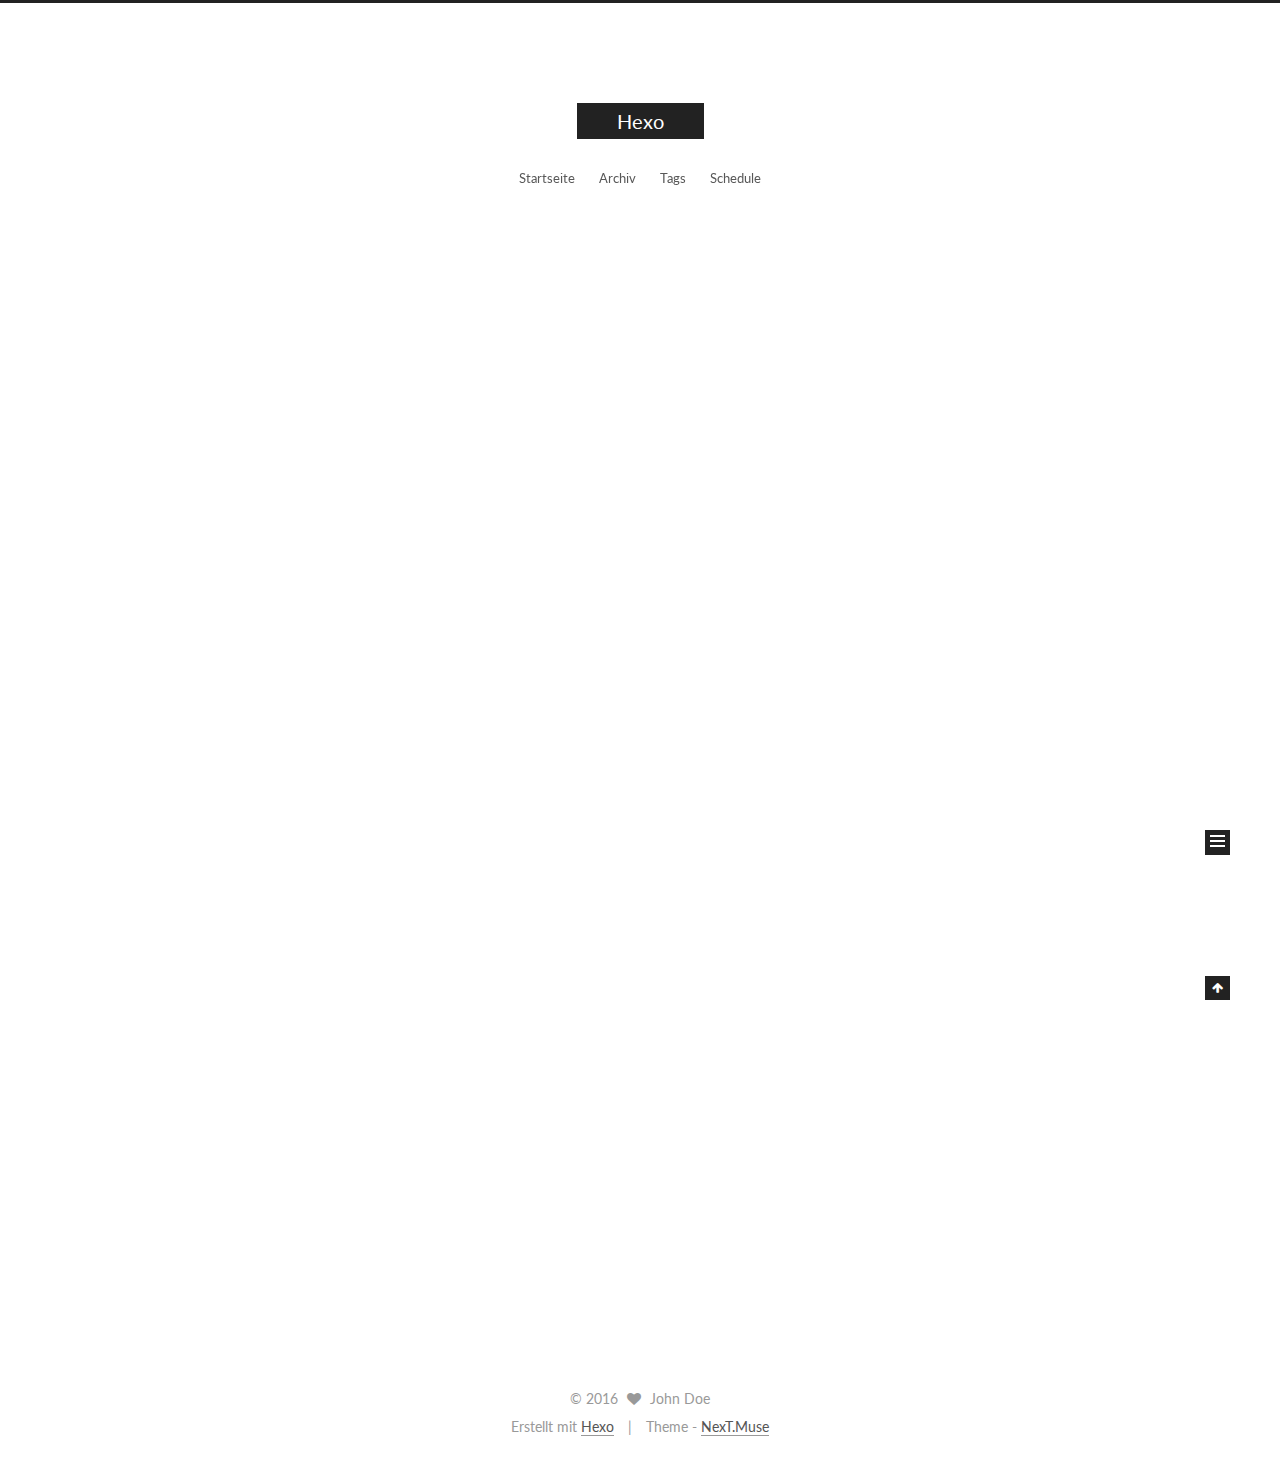
==== index.html @ 2993428d "Site updated: 2016-10-27 10:22:08" ====
<!doctype html>



  


<html class="theme-next muse use-motion">
<head>
  <meta charset="UTF-8"/>
<meta http-equiv="X-UA-Compatible" content="IE=edge,chrome=1" />
<meta name="viewport" content="width=device-width, initial-scale=1, maximum-scale=1"/>



<meta http-equiv="Cache-Control" content="no-transform" />
<meta http-equiv="Cache-Control" content="no-siteapp" />












  
  
  <link href="/vendors/fancybox/source/jquery.fancybox.css?v=2.1.5" rel="stylesheet" type="text/css" />




  
  
  
  

  
    
    
  

  

  

  

  

  
    
    
    <link href="//fonts.googleapis.com/css?family=Lato:300,300italic,400,400italic,700,700italic&subset=latin,latin-ext" rel="stylesheet" type="text/css">
  






<link href="/vendors/font-awesome/css/font-awesome.min.css?v=4.4.0" rel="stylesheet" type="text/css" />

<link href="/css/main.css?v=5.0.2" rel="stylesheet" type="text/css" />


  <meta name="keywords" content="Hexo, NexT" />








  <link rel="shortcut icon" type="image/x-icon" href="/favicon.ico?v=5.0.2" />






<meta property="og:type" content="website">
<meta property="og:title" content="Hexo">
<meta property="og:url" content="http://yoursite.com/index.html">
<meta property="og:site_name" content="Hexo">
<meta name="twitter:card" content="summary">
<meta name="twitter:title" content="Hexo">



<script type="text/javascript" id="hexo.configuration">
  var NexT = window.NexT || {};
  var CONFIG = {
    scheme: 'Muse',
    sidebar: {"position":"left","display":"post"},
    fancybox: true,
    motion: true,
    duoshuo: {
      userId: '0',
      author: 'Author'
    }
  };
</script>




  <link rel="canonical" href="http://yoursite.com/"/>


  <title> Hexo </title>
</head>

<body itemscope itemtype="//schema.org/WebPage" lang="">

  










  
  
    
  

  <div class="container one-collumn sidebar-position-left 
   page-home 
 ">
    <div class="headband"></div>

    <header id="header" class="header" itemscope itemtype="//schema.org/WPHeader">
      <div class="header-inner"><div class="site-meta ">
  

  <div class="custom-logo-site-title">
    <a href="/"  class="brand" rel="start">
      <span class="logo-line-before"><i></i></span>
      <span class="site-title">Hexo</span>
      <span class="logo-line-after"><i></i></span>
    </a>
  </div>
  <p class="site-subtitle"></p>
</div>

<div class="site-nav-toggle">
  <button>
    <span class="btn-bar"></span>
    <span class="btn-bar"></span>
    <span class="btn-bar"></span>
  </button>
</div>

<nav class="site-nav">
  

  
    <ul id="menu" class="menu">
      
        
        <li class="menu-item menu-item-home">
          <a href="/" rel="section">
            
            Startseite
          </a>
        </li>
      
        
        <li class="menu-item menu-item-archives">
          <a href="/archives" rel="section">
            
            Archiv
          </a>
        </li>
      
        
        <li class="menu-item menu-item-tags">
          <a href="/tags" rel="section">
            
            Tags
          </a>
        </li>
      
        
        <li class="menu-item menu-item-schedule">
          <a href="/schedule" rel="section">
            
            Schedule
          </a>
        </li>
      

      
    </ul>
  

  
</nav>

 </div>
    </header>

    <main id="main" class="main">
      <div class="main-inner">
        <div class="content-wrap">
          <div id="content" class="content">
            
  <section id="posts" class="posts-expand">
    
      

  
  

  
  
  

  <article class="post post-type-normal " itemscope itemtype="//schema.org/Article">

    
      <header class="post-header">

        
        
          <h1 class="post-title" itemprop="name headline">
            
            
              
                
                <a class="post-title-link" href="/2016/10/27/hello-world/" itemprop="url">
                  Hello World
                </a>
              
            
          </h1>
        

        <div class="post-meta">
          <span class="post-time">
            <span class="post-meta-item-icon">
              <i class="fa fa-calendar-o"></i>
            </span>
            <span class="post-meta-item-text">Veröffentlicht am</span>
            <time itemprop="dateCreated" datetime="2016-10-27T09:52:29+08:00" content="2016-10-27">
              2016-10-27
            </time>
          </span>

          

          
            
          

          

          
          

          
        </div>
      </header>
    


    <div class="post-body" itemprop="articleBody">

      
      

      
        
          
            <p>Welcome to <a href="https://hexo.io/" target="_blank" rel="external">Hexo</a>! This is your very first post. Check <a href="https://hexo.io/docs/" target="_blank" rel="external">documentation</a> for more info. If you get any problems when using Hexo, you can find the answer in <a href="https://hexo.io/docs/troubleshooting.html" target="_blank" rel="external">troubleshooting</a> or you can ask me on <a href="https://github.com/hexojs/hexo/issues" target="_blank" rel="external">GitHub</a>.</p>
<h2 id="Quick-Start"><a href="#Quick-Start" class="headerlink" title="Quick Start"></a>Quick Start</h2><h3 id="Create-a-new-post"><a href="#Create-a-new-post" class="headerlink" title="Create a new post"></a>Create a new post</h3><figure class="highlight bash"><table><tr><td class="gutter"><pre><div class="line">1</div></pre></td><td class="code"><pre><div class="line">$ hexo new <span class="string">"My New Post"</span></div></pre></td></tr></table></figure>
<p>More info: <a href="https://hexo.io/docs/writing.html" target="_blank" rel="external">Writing</a></p>
<h3 id="Run-server"><a href="#Run-server" class="headerlink" title="Run server"></a>Run server</h3><figure class="highlight bash"><table><tr><td class="gutter"><pre><div class="line">1</div></pre></td><td class="code"><pre><div class="line">$ hexo server</div></pre></td></tr></table></figure>
<p>More info: <a href="https://hexo.io/docs/server.html" target="_blank" rel="external">Server</a></p>
<h3 id="Generate-static-files"><a href="#Generate-static-files" class="headerlink" title="Generate static files"></a>Generate static files</h3><figure class="highlight bash"><table><tr><td class="gutter"><pre><div class="line">1</div></pre></td><td class="code"><pre><div class="line">$ hexo generate</div></pre></td></tr></table></figure>
<p>More info: <a href="https://hexo.io/docs/generating.html" target="_blank" rel="external">Generating</a></p>
<h3 id="Deploy-to-remote-sites"><a href="#Deploy-to-remote-sites" class="headerlink" title="Deploy to remote sites"></a>Deploy to remote sites</h3><figure class="highlight bash"><table><tr><td class="gutter"><pre><div class="line">1</div></pre></td><td class="code"><pre><div class="line">$ hexo deploy</div></pre></td></tr></table></figure>
<p>More info: <a href="https://hexo.io/docs/deployment.html" target="_blank" rel="external">Deployment</a></p>

          
        
      
    </div>

    <div>
      
    </div>

    <div>
      
    </div>

    <footer class="post-footer">
      

      

      
      
        <div class="post-eof"></div>
      
    </footer>
  </article>


    
  </section>

  


          </div>
          


          

        </div>
        
          
  
  <div class="sidebar-toggle">
    <div class="sidebar-toggle-line-wrap">
      <span class="sidebar-toggle-line sidebar-toggle-line-first"></span>
      <span class="sidebar-toggle-line sidebar-toggle-line-middle"></span>
      <span class="sidebar-toggle-line sidebar-toggle-line-last"></span>
    </div>
  </div>

  <aside id="sidebar" class="sidebar">
    <div class="sidebar-inner">

      

      

      <section class="site-overview sidebar-panel  sidebar-panel-active ">
        <div class="site-author motion-element" itemprop="author" itemscope itemtype="//schema.org/Person">
          <img class="site-author-image" itemprop="image"
               src="/images/avatar.gif"
               alt="John Doe" />
          <p class="site-author-name" itemprop="name">John Doe</p>
          <p class="site-description motion-element" itemprop="description"></p>
        </div>
        <nav class="site-state motion-element">
          <div class="site-state-item site-state-posts">
            <a href="/archives">
              <span class="site-state-item-count">1</span>
              <span class="site-state-item-name">Artikel</span>
            </a>
          </div>

          

          

        </nav>

        

        <div class="links-of-author motion-element">
          
        </div>

        
        

        
        

      </section>

      

    </div>
  </aside>


        
      </div>
    </main>

    <footer id="footer" class="footer">
      <div class="footer-inner">
        <div class="copyright" >
  
  &copy; 
  <span itemprop="copyrightYear">2016</span>
  <span class="with-love">
    <i class="fa fa-heart"></i>
  </span>
  <span class="author" itemprop="copyrightHolder">John Doe</span>
</div>

<div class="powered-by">
  Erstellt mit  <a class="theme-link" href="https://hexo.io">Hexo</a>
</div>

<div class="theme-info">
  Theme -
  <a class="theme-link" href="https://github.com/iissnan/hexo-theme-next">
    NexT.Muse
  </a>
</div>

        

        
      </div>
    </footer>

    <div class="back-to-top">
      <i class="fa fa-arrow-up"></i>
    </div>
  </div>

  

<script type="text/javascript">
  if (Object.prototype.toString.call(window.Promise) !== '[object Function]') {
    window.Promise = null;
  }
</script>









  



  
  <script type="text/javascript" src="/vendors/jquery/index.js?v=2.1.3"></script>

  
  <script type="text/javascript" src="/vendors/fastclick/lib/fastclick.min.js?v=1.0.6"></script>

  
  <script type="text/javascript" src="/vendors/jquery_lazyload/jquery.lazyload.js?v=1.9.7"></script>

  
  <script type="text/javascript" src="/vendors/velocity/velocity.min.js?v=1.2.1"></script>

  
  <script type="text/javascript" src="/vendors/velocity/velocity.ui.min.js?v=1.2.1"></script>

  
  <script type="text/javascript" src="/vendors/fancybox/source/jquery.fancybox.pack.js?v=2.1.5"></script>


  


  <script type="text/javascript" src="/js/src/utils.js?v=5.0.2"></script>

  <script type="text/javascript" src="/js/src/motion.js?v=5.0.2"></script>



  
  

  

  


  <script type="text/javascript" src="/js/src/bootstrap.js?v=5.0.2"></script>



  



  




  
  

  

  

  

  


</body>
</html>
---- css/main.css ----
/* normalize.css v3.0.2 | MIT License | git.io/normalize */
html {
  font-family: sans-serif; /* 1 */
  -ms-text-size-adjust: 100%; /* 2 */
  -webkit-text-size-adjust: 100%; /* 2 */
}
body {
  margin: 0;
}
article,
aside,
details,
figcaption,
figure,
footer,
header,
hgroup,
main,
menu,
nav,
section,
summary {
  display: block;
}
audio,
canvas,
progress,
video {
  display: inline-block; /* 1 */
  vertical-align: baseline; /* 2 */
}
audio:not([controls]) {
  display: none;
  height: 0;
}
[hidden],
template {
  display: none;
}
a {
  background-color: transparent;
}
a:active,
a:hover {
  outline: 0;
}
abbr[title] {
  border-bottom: 1px dotted;
}
b,
strong {
  font-weight: bold;
}
dfn {
  font-style: italic;
}
h1 {
  font-size: 2em;
  margin: 0.67em 0;
}
mark {
  background: #ff0;
  color: #000;
}
small {
  font-size: 80%;
}
sub,
sup {
  font-size: 75%;
  line-height: 0;
  position: relative;
  vertical-align: baseline;
}
sup {
  top: -0.5em;
}
sub {
  bottom: -0.25em;
}
img {
  border: 0;
}
svg:not(:root) {
  overflow: hidden;
}
figure {
  margin: 1em 40px;
}
hr {
  -moz-box-sizing: content-box;
  box-sizing: content-box;
  height: 0;
}
pre {
  overflow: auto;
}
code,
kbd,
pre,
samp {
  font-family: monospace, monospace;
  font-size: 1em;
}
button,
input,
optgroup,
select,
textarea {
  color: inherit; /* 1 */
  font: inherit; /* 2 */
  margin: 0; /* 3 */
}
button {
  overflow: visible;
}
button,
select {
  text-transform: none;
}
button,
html input[type="button"],
input[type="reset"],
input[type="submit"] {
  -webkit-appearance: button; /* 2 */
  cursor: pointer; /* 3 */
}
button[disabled],
html input[disabled] {
  cursor: default;
}
button::-moz-focus-inner,
input::-moz-focus-inner {
  border: 0;
  padding: 0;
}
input {
  line-height: normal;
}
input[type="checkbox"],
input[type="radio"] {
  box-sizing: border-box; /* 1 */
  padding: 0; /* 2 */
}
input[type="number"]::-webkit-inner-spin-button,
input[type="number"]::-webkit-outer-spin-button {
  height: auto;
}
input[type="search"] {
  -webkit-appearance: textfield; /* 1 */
  -moz-box-sizing: content-box;
  -webkit-box-sizing: content-box; /* 2 */
  box-sizing: content-box;
}
input[type="search"]::-webkit-search-cancel-button,
input[type="search"]::-webkit-search-decoration {
  -webkit-appearance: none;
}
fieldset {
  border: 1px solid #c0c0c0;
  margin: 0 2px;
  padding: 0.35em 0.625em 0.75em;
}
legend {
  border: 0; /* 1 */
  padding: 0; /* 2 */
}
textarea {
  overflow: auto;
}
optgroup {
  font-weight: bold;
}
table {
  border-collapse: collapse;
  border-spacing: 0;
}
td,
th {
  padding: 0;
}
::selection {
  background: #262a30;
  color: #fff;
}
body {
  position: relative;
  font-family: 'Lato', "PingFang SC", "Microsoft YaHei", sans-serif;
  font-size: 14px;
  line-height: 2;
  color: #555;
  background: #fff;
}
@media (max-width: 767px) {
  body {
    padding-right: 0 !important;
  }
}
@media (min-width: 768px) and (max-width: 991px) {
  body {
    padding-right: 0 !important;
  }
}
@media (min-width: 1600px) {
  body {
    font-size: 16px;
  }
}
h1,
h2,
h3,
h4,
h5,
h6 {
  margin: 0;
  padding: 0;
  font-weight: bold;
  line-height: 1.5;
  font-family: 'Lato', "PingFang SC", "Microsoft YaHei", sans-serif;
}
h2,
h3,
h4,
h5,
h6 {
  margin: 20px 0 15px;
}
h1 {
  font-size: 22px;
}
@media (max-width: 767px) {
  h1 {
    font-size: 18px;
  }
}
h2 {
  font-size: 20px;
}
@media (max-width: 767px) {
  h2 {
    font-size: 16px;
  }
}
h3 {
  font-size: 18px;
}
@media (max-width: 767px) {
  h3 {
    font-size: 14px;
  }
}
h4 {
  font-size: 16px;
}
@media (max-width: 767px) {
  h4 {
    font-size: 12px;
  }
}
h5 {
  font-size: 14px;
}
@media (max-width: 767px) {
  h5 {
    font-size: 10px;
  }
}
h6 {
  font-size: 12px;
}
@media (max-width: 767px) {
  h6 {
    font-size: 8px;
  }
}
p {
  margin: 0 0 25px 0;
}
a {
  color: #555;
  text-decoration: none;
  border-bottom: 1px solid #999;
  word-wrap: break-word;
}
a:hover {
  color: #222;
  border-bottom-color: #222;
}
ul {
  list-style: none;
}
blockquote {
  margin: 0;
  padding: 0;
}
img {
  display: block;
  margin: auto;
  max-width: 100%;
  height: auto;
}
hr {
  margin: 40px 0;
  height: 3px;
  border: none;
  background-color: #ddd;
  background-image: repeating-linear-gradient(-45deg, #fff, #fff 4px, transparent 4px, transparent 8px);
}
blockquote {
  padding: 0 15px;
  color: #666;
  border-left: 4px solid #ddd;
}
blockquote cite::before {
  content: "-";
  padding: 0 5px;
}
dt {
  font-weight: 700;
}
dd {
  margin: 0;
  padding: 0;
}
.text-left {
  text-align: left;
}
.text-center {
  text-align: center;
}
.text-right {
  text-align: right;
}
.text-justify {
  text-align: justify;
}
.text-nowrap {
  white-space: nowrap;
}
.text-lowercase {
  text-transform: lowercase;
}
.text-uppercase {
  text-transform: uppercase;
}
.text-capitalize {
  text-transform: capitalize;
}
.center-block {
  display: block;
  margin-left: auto;
  margin-right: auto;
}
.clearfix:before,
.clearfix:after {
  content: " ";
  display: table;
}
.clearfix:after {
  clear: both;
}
.pullquote {
  width: 45%;
}
.pullquote.left {
  float: left;
  margin-left: 5px;
  margin-right: 10px;
}
.pullquote.right {
  float: right;
  margin-left: 10px;
  margin-right: 5px;
}
.affix.affix.affix {
  position: fixed;
}
.translation {
  margin-top: -20px;
  font-size: 14px;
  color: #999;
}
.scrollbar-measure {
  width: 100px;
  height: 100px;
  overflow: scroll;
  position: absolute;
  top: -9999px;
}
.use-motion .motion-element {
  opacity: 0;
}
#local-search-input {
  padding: 3px;
  border: none;
  text-indent: 14px;
  border-radius: 0;
  width: 140px;
  outline: none;
  border-bottom: 1px solid #999;
  background: inherit;
  opacity: 0.5;
}
#local-search-input:focus {
  opacity: 1;
}
.search-icon {
  position: absolute;
  top: 9px;
}
table {
  margin: 20px 0;
  width: 100%;
  border-collapse: collapse;
  border-spacing: 0;
  border: 1px solid #ddd;
  font-size: 14px;
  table-layout: fixed;
  word-wrap: break-all;
}
table>tbody>tr:nth-of-type(odd) {
  background-color: #f9f9f9;
}
table>tbody>tr:hover {
  background-color: #f5f5f5;
}
caption,
th,
td {
  padding: 8px;
  text-align: left;
  vertical-align: middle;
  font-weight: normal;
}
th,
td {
  border-bottom: 3px solid #ddd;
  border-right: 1px solid #eee;
}
th {
  padding-bottom: 10px;
  font-weight: 700;
}
td {
  border-bottom-width: 1px;
}
html,
body {
  height: 100%;
}
.container {
  position: relative;
  min-height: 100%;
}
.header-inner {
  margin: 0 auto;
  padding: 100px 0 70px;
  width: 700px;
}
@media (min-width: 1600px) {
  .container .header-inner {
    width: 900px;
  }
}
.main {
  padding-bottom: 150px;
}
.main-inner {
  margin: 0 auto;
  width: 700px;
}
@media (min-width: 1600px) {
  .container .main-inner {
    width: 900px;
  }
}
.footer {
  position: absolute;
  left: 0;
  bottom: 0;
  width: 100%;
  min-height: 50px;
}
.footer-inner {
  box-sizing: border-box;
  margin: 20px auto;
  width: 700px;
}
@media (min-width: 1600px) {
  .container .footer-inner {
    width: 900px;
  }
}
pre,
.highlight {
  overflow: auto;
  margin: 20px 0;
  padding: 15px;
  font-size: 13px;
  color: #4d4d4c;
  background: #f7f7f7;
  line-height: 1.6;
}
pre,
code {
  font-family: consolas, Menlo, "PingFang SC", "Microsoft YaHei", monospace;
}
code {
  padding: 2px 4px;
  word-wrap: break-all;
  color: #4d4d4c;
  background: #f7f7f7;
  border-radius: 3px;
  font-size: 13px;
}
pre code {
  padding: 0;
  color: #4d4d4c;
  background: none;
  text-shadow: none;
}
.highlight pre {
  border: none;
  margin: 0;
  padding: 1px;
}
.highlight table {
  margin: 0;
  width: auto;
  border: none;
}
.highlight td {
  border: none;
  padding: 0;
}
.highlight figcaption {
  font-size: 1em;
  color: #4d4d4c;
  line-height: 1em;
  margin-bottom: 1em;
}
.highlight figcaption:before,
.highlight figcaption:after {
  content: " ";
  display: table;
}
.highlight figcaption:after {
  clear: both;
}
.highlight figcaption a {
  float: right;
  color: #4d4d4c;
}
.highlight figcaption a:hover {
  border-bottom-color: #4d4d4c;
}
.highlight .gutter pre {
  color: #666;
  text-align: right;
  padding-right: 20px;
}
.highlight .line {
  height: 20px;
}
.gutter {
  -webkit-user-select: none;
  -moz-user-select: none;
  -ms-user-select: none;
  user-select: none;
}
.gist table {
  width: auto;
}
.gist table td {
  border: none;
}
pre .deletion {
  background: #fdd;
}
pre .addition {
  background: #dfd;
}
pre .meta {
  color: #8959a8;
}
pre .comment {
  color: #8e908c;
}
pre .variable,
pre .attribute,
pre .tag,
pre .regexp,
pre .ruby .constant,
pre .xml .tag .title,
pre .xml .pi,
pre .xml .doctype,
pre .html .doctype,
pre .css .id,
pre .css .class,
pre .css .pseudo {
  color: #c82829;
}
pre .number,
pre .preprocessor,
pre .built_in,
pre .literal,
pre .params,
pre .constant,
pre .command {
  color: #f5871f;
}
pre .ruby .class .title,
pre .css .rules .attribute,
pre .string,
pre .value,
pre .inheritance,
pre .header,
pre .ruby .symbol,
pre .xml .cdata,
pre .special,
pre .number,
pre .formula {
  color: #718c00;
}
pre .title,
pre .css .hexcolor {
  color: #3e999f;
}
pre .function,
pre .python .decorator,
pre .python .title,
pre .ruby .function .title,
pre .ruby .title .keyword,
pre .perl .sub,
pre .javascript .title,
pre .coffeescript .title {
  color: #4271ae;
}
pre .keyword,
pre .javascript .function {
  color: #8959a8;
}
.full-image.full-image.full-image {
  border: none;
  max-width: 100%;
  width: auto;
  margin: 20px auto;
}
@media (min-width: 992px) {
  .full-image.full-image.full-image {
    max-width: none;
    width: 126%;
    margin: 0 -13%;
  }
}
.blockquote-center,
.page-home .post-type-quote blockquote,
.page-post-detail .post-type-quote blockquote {
  position: relative;
  margin: 40px 0;
  padding: 0;
  border-left: none;
  text-align: center;
}
.blockquote-center::before,
.page-home .post-type-quote blockquote::before,
.page-post-detail .post-type-quote blockquote::before,
.blockquote-center::after,
.page-home .post-type-quote blockquote::after,
.page-post-detail .post-type-quote blockquote::after {
  position: absolute;
  content: ' ';
  display: block;
  width: 100%;
  height: 24px;
  opacity: 0.2;
  background-repeat: no-repeat;
  background-position: 0 -6px;
  background-size: 22px 22px;
}
.blockquote-center::before,
.page-home .post-type-quote blockquote::before,
.page-post-detail .post-type-quote blockquote::before {
  top: -20px;
  background-image: url("../images/quote-l.svg");
  border-top: 1px solid #ccc;
}
.blockquote-center::after,
.page-home .post-type-quote blockquote::after,
.page-post-detail .post-type-quote blockquote::after {
  bottom: -20px;
  background-image: url("../images/quote-r.svg");
  border-bottom: 1px solid #ccc;
  background-position: 100% 8px;
}
.blockquote-center p,
.page-home .post-type-quote blockquote p,
.page-post-detail .post-type-quote blockquote p,
.blockquote-center div,
.page-home .post-type-quote blockquote div,
.page-post-detail .post-type-quote blockquote div {
  text-align: center;
}
.post .post-body .group-picture img {
  box-sizing: border-box;
  padding: 0 3px;
  border: none;
}
.post .group-picture-row {
  overflow: hidden;
  margin-top: 6px;
}
.post .group-picture-row:first-child {
  margin-top: 0;
}
.post .group-picture-column {
  float: left;
}
.page-post-detail .post-body .group-picture-column {
  float: none;
  margin-top: 10px;
  width: auto !important;
}
.page-post-detail .post-body .group-picture-column img {
  margin: 0 auto;
}
.page-archive .group-picture-container {
  overflow: hidden;
}
.page-archive .group-picture-row {
  float: left;
}
.page-archive .group-picture-row:first-child {
  margin-top: 6px;
}
.page-archive .group-picture-column {
  max-width: 150px;
  max-height: 150px;
}
.btn {
  display: inline-block;
  padding: 0 20px;
  font-size: 14px;
  color: #fff;
  background: #222;
  border: 2px solid #222;
  text-decoration: none;
  border-radius: 0;
  transition-property: background-color;
  transition-duration: 0.2s;
  transition-timing-function: ease-in-out;
  transition-delay: 0s;
}
.btn:hover,
.post-more-link .btn:hover {
  border-color: #222;
  color: #222;
  background: #fff;
}
.btn-bar {
  display: block;
  width: 22px;
  height: 2px;
  background: #555;
  border-radius: 1px;
}
.btn-bar+.btn-bar {
  margin-top: 4px;
}
.pagination {
  margin: 120px 0 40px;
  text-align: center;
  border-top: 1px solid #eee;
}
.page-number-basic,
.pagination .prev,
.pagination .next,
.pagination .page-number,
.pagination .space {
  display: inline-block;
  position: relative;
  top: -1px;
  margin: 0 10px;
  padding: 0 10px;
  line-height: 30px;
}
@media (max-width: 767px) {
  .page-number-basic,
  .pagination .prev,
  .pagination .next,
  .pagination .page-number,
  .pagination .space {
    margin: 0 5px;
  }
}
.pagination .prev,
.pagination .next,
.pagination .page-number {
  border-bottom: 0;
  border-top: 1px solid #eee;
  transition-property: border-color;
  transition-duration: 0.2s;
  transition-timing-function: ease-in-out;
  transition-delay: 0s;
}
.pagination .prev:hover,
.pagination .next:hover,
.pagination .page-number:hover {
  border-top-color: #222;
}
.pagination .space {
  padding: 0;
  margin: 0;
}
.pagination .prev {
  margin-left: 0;
}
.pagination .next {
  margin-right: 0;
}
.pagination .page-number.current {
  color: #fff;
  background: #ccc;
  border-top-color: #ccc;
}
@media (max-width: 767px) {
  .pagination {
    border-top: none;
  }
  .pagination .prev,
  .pagination .next,
  .pagination .page-number {
    margin-bottom: 10px;
    border-top: 0;
    border-bottom: 1px solid #eee;
  }
  .pagination .prev:hover,
  .pagination .next:hover,
  .pagination .page-number:hover {
    border-bottom-color: #222;
  }
}
.comments {
  margin: 60px 20px 0;
}
.tag-cloud {
  text-align: center;
}
.tag-cloud a {
  display: inline-block;
  margin: 10px;
}
.back-to-top {
  box-sizing: border-box;
  position: fixed;
  bottom: -100px;
  right: 50px;
  z-index: 1050;
  padding: 0 6px;
  width: 25px;
  background: #222;
  font-size: 12px;
  opacity: 1;
  color: #fff;
  cursor: pointer;
  text-align: center;
  -webkit-transform: translateZ(0);
  transition-property: bottom;
  transition-duration: 0.2s;
  transition-timing-function: ease-in-out;
  transition-delay: 0s;
}
@media (max-width: 767px) {
  .back-to-top {
    display: none;
  }
}
@media (min-width: 768px) and (max-width: 991px) {
  .back-to-top {
    display: none;
  }
}
.back-to-top.back-to-top-on {
  bottom: 19px;
}
.header {
  background: #fff;
}
.header-inner {
  position: relative;
}
.headband {
  height: 3px;
  background: #222;
}
.site-meta {
  margin: 0;
  text-align: center;
}
@media (max-width: 767px) {
  .site-meta {
    text-align: center;
  }
}
.brand {
  position: relative;
  display: inline-block;
  padding: 0 40px;
  color: #fff;
  background: #222;
  border-bottom: none;
}
.brand:hover {
  color: #fff;
}
.logo {
  display: inline-block;
  margin-right: 5px;
  line-height: 36px;
  vertical-align: top;
}
.site-title {
  display: inline-block;
  vertical-align: top;
  line-height: 36px;
  font-size: 20px;
  font-weight: normal;
  font-family: 'Lato', "PingFang SC", "Microsoft YaHei", sans-serif;
}
.site-subtitle {
  margin-top: 10px;
  font-size: 13px;
  color: #999;
}
.use-motion .brand {
  opacity: 0;
}
.use-motion .logo,
.use-motion .site-title,
.use-motion .site-subtitle {
  opacity: 0;
  position: relative;
  top: -10px;
}
.site-nav-toggle {
  display: none;
  position: absolute;
  top: 10px;
  left: 10px;
}
@media (max-width: 767px) {
  .site-nav-toggle {
    display: block;
  }
}
.site-nav-toggle button {
  margin-top: 2px;
  padding: 9px 10px;
  background: transparent;
  border: none;
}
@media (max-width: 767px) {
  .site-nav {
    display: none;
    margin: 0 -10px;
    padding: 0 10px;
    clear: both;
    border-top: 1px solid #ddd;
  }
}
@media (min-width: 768px) and (max-width: 991px) {
  .site-nav {
    display: block !important;
  }
}
@media (min-width: 992px) {
  .site-nav {
    display: block !important;
  }
}
.menu {
  margin-top: 20px;
  padding-left: 0;
  text-align: center;
}
.menu .menu-item {
  display: inline-block;
  margin: 0 10px;
}
@media screen and (max-width: 767px) {
  .menu .menu-item {
    margin-top: 10px;
  }
}
.menu .menu-item a {
  display: block;
  font-size: 13px;
  text-transform: capitalize;
  line-height: inherit;
  border-bottom: 1px solid transparent;
  transition-property: border-color;
  transition-duration: 0.2s;
  transition-timing-function: ease-in-out;
  transition-delay: 0s;
}
.menu .menu-item a:hover {
  border-bottom-color: #222;
}
.menu .menu-item .fa {
  margin-right: 5px;
}
.use-motion .menu-item {
  opacity: 0;
}
.post-body {
  font-family: 'Lato', "PingFang SC", "Microsoft YaHei", sans-serif;
}
@media (max-width: 767px) {
  .post-body {
    word-break: break-word;
  }
}
.post-body .fancybox img {
  display: block !important;
  margin: 0 auto;
  cursor: pointer;
  cursor: zoom-in;
  cursor: -webkit-zoom-in;
}
.post-body .image-caption,
.post-body .figure .caption {
  margin: 10px auto 15px;
  text-align: center;
  font-size: 14px;
  color: #999;
  font-weight: bold;
  line-height: 1;
}
.post-sticky-flag {
  display: inline-block;
  font-size: 16px;
  -ms-transform: rotate(30deg);
  -webkit-transform: rotate(30deg);
  -moz-transform: rotate(30deg);
  -ms-transform: rotate(30deg);
  -o-transform: rotate(30deg);
  transform: rotate(30deg);
}
.posts-expand {
  padding-top: 40px;
}
@media (max-width: 767px) {
  .posts-expand {
    margin: 0 20px;
  }
  .post-body pre,
  .post-body .highlight {
    padding: 10px;
  }
  .post-body pre .gutter pre,
  .post-body .highlight .gutter pre {
    padding-right: 10px;
  }
}
@media (min-width: 992px) {
  .posts-expand .post-body {
    text-align: justify;
  }
}
.posts-expand .post-body h2,
.posts-expand .post-body h3,
.posts-expand .post-body h4,
.posts-expand .post-body h5,
.posts-expand .post-body h6 {
  padding-top: 10px;
}
.posts-expand .post-body h2 .header-anchor,
.posts-expand .post-body h3 .header-anchor,
.posts-expand .post-body h4 .header-anchor,
.posts-expand .post-body h5 .header-anchor,
.posts-expand .post-body h6 .header-anchor {
  float: right;
  margin-left: 10px;
  color: #ccc;
  border-bottom-style: none;
  visibility: hidden;
}
.posts-expand .post-body h2 .header-anchor:hover,
.posts-expand .post-body h3 .header-anchor:hover,
.posts-expand .post-body h4 .header-anchor:hover,
.posts-expand .post-body h5 .header-anchor:hover,
.posts-expand .post-body h6 .header-anchor:hover {
  color: inherit;
}
.posts-expand .post-body h2:hover .header-anchor,
.posts-expand .post-body h3:hover .header-anchor,
.posts-expand .post-body h4:hover .header-anchor,
.posts-expand .post-body h5:hover .header-anchor,
.posts-expand .post-body h6:hover .header-anchor {
  visibility: visible;
}
.posts-expand .post-body ul li {
  list-style: circle;
}
.posts-expand .post-body img {
  box-sizing: border-box;
  margin: auto;
  padding: 3px;
  border: 1px solid #ddd;
}
.posts-expand .fancybox img {
  margin: 0 auto;
}
@media (max-width: 767px) {
  .posts-collapse {
    margin: 0 20px;
  }
  .posts-collapse .post-title,
  .posts-collapse .post-meta {
    display: block;
    width: auto;
    text-align: left;
  }
}
.posts-collapse {
  position: relative;
  z-index: 1010;
  margin-left: 55px;
}
.posts-collapse::after {
  content: " ";
  position: absolute;
  top: 20px;
  left: 0;
  margin-left: -2px;
  width: 4px;
  height: 100%;
  background: #f5f5f5;
  z-index: -1;
}
@media (max-width: 767px) {
  .posts-collapse {
    margin: 0 20px;
  }
}
.posts-collapse .collection-title {
  position: relative;
  margin: 60px 0;
}
.posts-collapse .collection-title h2 {
  margin-left: 20px;
}
.posts-collapse .collection-title small {
  color: #bbb;
}
.posts-collapse .collection-title::before {
  content: " ";
  position: absolute;
  left: 0;
  top: 50%;
  margin-left: -4px;
  margin-top: -4px;
  width: 8px;
  height: 8px;
  background: #bbb;
  border-radius: 50%;
}
.posts-collapse .post {
  margin: 30px 0;
}
.posts-collapse .post-header {
  position: relative;
  transition-duration: 0.2s;
  transition-timing-function: ease-in-out;
  transition-delay: 0s;
  transition-property: border;
  border-bottom: 1px dashed #ccc;
}
.posts-collapse .post-header::before {
  content: " ";
  position: absolute;
  left: 0;
  top: 12px;
  width: 6px;
  height: 6px;
  margin-left: -4px;
  background: #bbb;
  border-radius: 50%;
  border: 1px solid #fff;
  transition-duration: 0.2s;
  transition-timing-function: ease-in-out;
  transition-delay: 0s;
  transition-property: background;
}
.posts-collapse .post-header:hover {
  border-bottom-color: #666;
}
.posts-collapse .post-header:hover::before {
  background: #222;
}
.posts-collapse .post-meta {
  position: absolute;
  font-size: 12px;
  left: 20px;
  top: 5px;
}
.posts-collapse .post-comments-count {
  display: none;
}
.posts-collapse .post-title {
  margin-left: 60px;
  font-size: 16px;
  font-weight: normal;
  line-height: inherit;
}
.posts-collapse .post-title::after {
  margin-left: 3px;
  opacity: 0.6;
}
.posts-collapse .post-title a {
  color: #666;
  border-bottom: none;
}
.page-home .post-type-quote .post-header,
.page-post-detail .post-type-quote .post-header,
.page-home .post-type-quote .post-tags,
.page-post-detail .post-type-quote .post-tags {
  display: none;
}
.posts-expand .post-title {
  font-size: 26px;
  text-align: center;
  word-break: break-word;
  font-weight: 400;
}
@media (max-width: 767px) {
  .posts-expand .post-title {
    font-size: 22px;
  }
}
.posts-expand .post-title-link {
  display: inline-block;
  position: relative;
  color: #555;
  border-bottom: none;
  line-height: 1.2;
  vertical-align: top;
}
.posts-expand .post-title-link::before {
  content: "";
  position: absolute;
  width: 100%;
  height: 2px;
  bottom: 0;
  left: 0;
  background-color: #000;
  visibility: hidden;
  -webkit-transform: scaleX(0);
  -moz-transform: scaleX(0);
  -ms-transform: scaleX(0);
  -o-transform: scaleX(0);
  transform: scaleX(0);
  transition-duration: 0.2s;
  transition-timing-function: ease-in-out;
  transition-delay: 0s;
}
.posts-expand .post-title-link:hover::before {
  visibility: visible;
  -webkit-transform: scaleX(1);
  -moz-transform: scaleX(1);
  -ms-transform: scaleX(1);
  -o-transform: scaleX(1);
  transform: scaleX(1);
}
.posts-expand .post-title-link .fa {
  font-size: 16px;
}
.posts-expand .post-meta {
  margin: 3px 0 60px 0;
  color: #999;
  font-family: 'Lato', "PingFang SC", "Microsoft YaHei", sans-serif;
  font-size: 12px;
  text-align: center;
}
.posts-expand .post-meta .post-category-list {
  display: inline-block;
  margin: 0;
  padding: 3px;
}
.posts-expand .post-meta .post-category-list-link {
  color: #999;
}
.post-meta-item-icon {
  display: none;
  margin-right: 3px;
}
@media (min-width: 768px) and (max-width: 991px) {
  .post-meta-item-icon {
    display: inline-block;
  }
}
@media (max-width: 767px) {
  .post-meta-item-icon {
    display: inline-block;
  }
}
@media (min-width: 768px) and (max-width: 991px) {
  .post-meta-item-text {
    display: none;
  }
}
@media (max-width: 767px) {
  .post-meta-item-text {
    display: none;
  }
}
@media (max-width: 767px) {
  .posts-expand .post-comments-count {
    display: none;
  }
}
.post-more-link {
  margin-top: 50px;
}
.post-more-link .btn {
  color: #fff;
  font-size: 14px;
  background: #222;
  border-radius: 0;
  line-height: 2;
}
.posts-expand .post-tags {
  margin-top: 40px;
  text-align: center;
}
.posts-expand .post-tags a {
  display: inline-block;
  margin-right: 10px;
  font-size: 13px;
}
.post-nav {
  overflow: hidden;
  margin-top: 60px;
  padding: 10px;
  white-space: nowrap;
  border-top: 1px solid #eee;
}
.post-nav-item {
  display: inline-block;
  width: 50%;
  white-space: normal;
}
.post-nav-item a {
  position: relative;
  display: inline-block;
  line-height: 25px;
  font-size: 14px;
  color: #555;
  border-bottom: none;
}
.post-nav-item a:hover {
  color: #222;
  border-bottom: none;
}
.post-nav-item a:active {
  top: 2px;
}
.post-nav-item a i {
  font-size: 12px;
}
.post-nav-prev {
  text-align: right;
}
.posts-expand .post-eof {
  display: block;
  margin: 80px auto 60px;
  width: 8%;
  height: 1px;
  background: #ccc;
  text-align: center;
}
.post:last-child .post-eof.post-eof.post-eof {
  display: none;
}
.post-gallery {
  display: table;
  table-layout: fixed;
  width: 100%;
  border-collapse: separate;
}
.post-gallery-row {
  display: table-row;
}
.post-gallery .post-gallery-img {
  display: table-cell;
  text-align: center;
  vertical-align: middle;
  border: none;
}
.post-gallery .post-gallery-img img {
  max-width: 100%;
  max-height: 100%;
  border: none;
}
.fancybox-close,
.fancybox-close:hover {
  border: none;
}
.sidebar {
  position: fixed;
  right: 0;
  top: 0;
  bottom: 0;
  width: 0;
  z-index: 1040;
  box-shadow: inset 0 2px 6px #000;
  background: #222;
  -webkit-transform: translateZ(0);
}
.sidebar a {
  color: #999;
  border-bottom-color: #555;
}
.sidebar a:hover {
  color: #eee;
}
@media (min-width: 768px) and (max-width: 991px) {
  .sidebar {
    display: none !important;
  }
}
@media (max-width: 767px) {
  .sidebar {
    display: none !important;
  }
}
.sidebar-inner {
  position: relative;
  padding: 20px 10px;
  color: #999;
  text-align: center;
}
.sidebar-toggle {
  position: fixed;
  right: 50px;
  bottom: 45px;
  width: 15px;
  height: 15px;
  padding: 5px;
  background: #222;
  line-height: 0;
  z-index: 1050;
  cursor: pointer;
  -webkit-transform: translateZ(0);
}
@media (min-width: 768px) and (max-width: 991px) {
  .sidebar-toggle {
    display: none;
  }
}
@media (max-width: 767px) {
  .sidebar-toggle {
    display: none;
  }
}
.sidebar-toggle-line {
  position: relative;
  display: inline-block;
  vertical-align: top;
  height: 2px;
  width: 100%;
  background: #fff;
  margin-top: 3px;
}
.sidebar-toggle-line:first-child {
  margin-top: 0;
}
.site-author-image {
  display: block;
  margin: 0 auto;
  padding: 2px;
  max-width: 96px;
  height: auto;
  border: 2px solid #333;
}
.site-author-name {
  margin: 5px 0 0;
  text-align: center;
  color: #f5f5f5;
  font-weight: normal;
}
.site-description {
  margin-top: 5px;
  text-align: center;
  font-size: 14px;
  color: #999;
}
.site-state {
  overflow: hidden;
  line-height: 1.4;
  white-space: nowrap;
  text-align: center;
}
.site-state-item {
  display: inline-block;
  padding: 0 15px;
  border-left: 1px solid #333;
}
.site-state-item:first-child {
  border-left: none;
}
.site-state-item a {
  border-bottom: none;
}
.site-state-item-count {
  display: block;
  text-align: center;
  color: inherit;
  font-weight: 600;
  font-size: 18px;
}
.site-state-item-name {
  font-size: 13px;
  color: inherit;
}
.feed-link {
  margin-top: 20px;
}
.feed-link a {
  display: inline-block;
  padding: 0 15px;
  color: #fc6423;
  border: 1px solid #fc6423;
  border-radius: 4px;
}
.feed-link a i {
  color: #fc6423;
  font-size: 14px;
}
.feed-link a:hover {
  color: #fff;
  background: #fc6423;
}
.feed-link a:hover i {
  color: #fff;
}
.links-of-author {
  margin-top: 20px;
}
.links-of-author a {
  display: inline-block;
  vertical-align: middle;
  margin-right: 10px;
  margin-bottom: 10px;
  border-bottom-color: #555;
  font-size: 13px;
}
.links-of-author a:before {
  display: inline-block;
  vertical-align: middle;
  margin-right: 3px;
  content: " ";
  width: 4px;
  height: 4px;
  border-radius: 50%;
  background: #fcffff;
}
.links-of-blogroll {
  font-size: 13px;
}
.links-of-blogroll-title {
  margin-top: 20px;
  font-size: 14px;
  font-weight: 600;
}
.links-of-blogroll-list {
  margin: 0;
  padding: 0;
}
.links-of-blogroll-item {
  padding: 2px 10px;
}
.sidebar-nav {
  margin: 0 0 20px;
  padding-left: 0;
}
.sidebar-nav li {
  display: inline-block;
  cursor: pointer;
  border-bottom: 1px solid transparent;
  font-size: 14px;
  color: #555;
}
.sidebar-nav li:hover {
  color: #f5f5f5;
}
.page-post-detail .sidebar-nav-toc {
  padding: 0 5px;
}
.page-post-detail .sidebar-nav-overview {
  margin-left: 10px;
}
.sidebar-nav .sidebar-nav-active {
  color: #87daff;
  border-bottom-color: #87daff;
}
.sidebar-nav .sidebar-nav-active:hover {
  color: #87daff;
}
.sidebar-panel {
  display: none;
}
.sidebar-panel-active {
  display: block;
}
.post-toc-empty {
  font-size: 14px;
  color: #666;
}
.post-toc-wrap {
  overflow: hidden;
}
.post-toc {
  overflow: auto;
}
.post-toc ol {
  margin: 0;
  padding: 0 2px 5px 10px;
  text-align: left;
  list-style: none;
  font-size: 14px;
}
.post-toc ol > ol {
  padding-left: 0;
}
.post-toc ol a {
  transition-duration: 0.2s;
  transition-timing-function: ease-in-out;
  transition-delay: 0s;
  transition-property: all;
  color: #999;
  border-bottom-color: #555;
}
.post-toc ol a:hover {
  color: #ccc;
  border-bottom-color: #ccc;
}
.post-toc .nav-item {
  overflow: hidden;
  text-overflow: ellipsis;
  white-space: nowrap;
  line-height: 1.8;
}
.post-toc .nav .nav-child {
  display: none;
}
.post-toc .nav .active > .nav-child {
  display: block;
}
.post-toc .nav .active-current > .nav-child {
  display: block;
}
.post-toc .nav .active-current > .nav-child > .nav-item {
  display: block;
}
.post-toc .nav .active > a {
  color: #87daff;
  border-bottom-color: #87daff;
}
.post-toc .nav .active-current > a {
  color: #87daff;
}
.post-toc .nav .active-current > a:hover {
  color: #87daff;
}
.footer {
  font-size: 14px;
  color: #999;
}
.footer img {
  border: none;
}
.footer-inner {
  text-align: center;
}
.with-love {
  display: inline-block;
  margin: 0 5px;
}
.powered-by,
.theme-info {
  display: inline-block;
}
.powered-by {
  margin-right: 10px;
}
.powered-by::after {
  content: "|";
  padding-left: 10px;
}
.cc-license {
  margin-top: 10px;
  text-align: center;
}
.cc-license .cc-opacity {
  opacity: 0.7;
  border-bottom: none;
}
.cc-license .cc-opacity:hover {
  opacity: 0.9;
}
.cc-license img {
  display: inline-block;
}
.theme-next #ds-thread #ds-reset {
  color: #555;
}
.theme-next #ds-thread #ds-reset .ds-replybox {
  margin-bottom: 30px;
}
.theme-next #ds-thread #ds-reset .ds-replybox .ds-avatar,
.theme-next #ds-reset .ds-avatar img {
  box-shadow: none;
}
.theme-next #ds-thread #ds-reset .ds-textarea-wrapper {
  border-color: #c7d4e1;
  background: none;
  border-top-right-radius: 3px;
  border-top-left-radius: 3px;
}
.theme-next #ds-thread #ds-reset .ds-textarea-wrapper textarea {
  height: 60px;
}
.theme-next #ds-reset .ds-rounded-top {
  border-radius: 0;
}
.theme-next #ds-thread #ds-reset .ds-post-toolbar {
  box-sizing: border-box;
  border: 1px solid #c7d4e1;
  background: #f6f8fa;
}
.theme-next #ds-thread #ds-reset .ds-post-options {
  height: 40px;
  border: none;
  background: none;
}
.theme-next #ds-thread #ds-reset .ds-toolbar-buttons {
  top: 11px;
}
.theme-next #ds-thread #ds-reset .ds-sync {
  top: 5px;
}
.theme-next #ds-thread #ds-reset .ds-post-button {
  top: 4px;
  right: 5px;
  width: 90px;
  height: 30px;
  border: 1px solid #c5ced7;
  border-radius: 3px;
  background-image: linear-gradient(#fbfbfc, #f5f7f9);
  color: #60676d;
}
.theme-next #ds-thread #ds-reset .ds-post-button:hover {
  background-position: 0 -30px;
  color: #60676d;
}
.theme-next #ds-thread #ds-reset .ds-comments-info {
  padding: 10px 0;
}
.theme-next #ds-thread #ds-reset .ds-sort {
  display: none;
}
.theme-next #ds-thread #ds-reset li.ds-tab a.ds-current {
  border: none;
  background: #f6f8fa;
  color: #60676d;
}
.theme-next #ds-thread #ds-reset li.ds-tab a.ds-current:hover {
  background-color: #e9f0f7;
  color: #60676d;
}
.theme-next #ds-thread #ds-reset li.ds-tab a {
  border-radius: 2px;
  padding: 5px;
}
.theme-next #ds-thread #ds-reset .ds-login-buttons p {
  color: #999;
  line-height: 36px;
}
.theme-next #ds-thread #ds-reset .ds-login-buttons .ds-service-list li {
  height: 28px;
}
.theme-next #ds-thread #ds-reset .ds-service-list a {
  background: none;
  padding: 5px;
  border: 1px solid;
  border-radius: 3px;
  text-align: center;
}
.theme-next #ds-thread #ds-reset .ds-service-list a:hover {
  color: #fff;
  background: #666;
}
.theme-next #ds-thread #ds-reset .ds-service-list .ds-weibo {
  color: #fc9b00;
  border-color: #fc9b00;
}
.theme-next #ds-thread #ds-reset .ds-service-list .ds-weibo:hover {
  background: #fc9b00;
}
.theme-next #ds-thread #ds-reset .ds-service-list .ds-qq {
  color: #60a3ec;
  border-color: #60a3ec;
}
.theme-next #ds-thread #ds-reset .ds-service-list .ds-qq:hover {
  background: #60a3ec;
}
.theme-next #ds-thread #ds-reset .ds-service-list .ds-renren {
  color: #2e7ac4;
  border-color: #2e7ac4;
}
.theme-next #ds-thread #ds-reset .ds-service-list .ds-renren:hover {
  background: #2e7ac4;
}
.theme-next #ds-thread #ds-reset .ds-service-list .ds-douban {
  color: #37994c;
  border-color: #37994c;
}
.theme-next #ds-thread #ds-reset .ds-service-list .ds-douban:hover {
  background: #37994c;
}
.theme-next #ds-thread #ds-reset .ds-service-list .ds-kaixin {
  color: #fef20d;
  border-color: #fef20d;
}
.theme-next #ds-thread #ds-reset .ds-service-list .ds-kaixin:hover {
  background: #fef20d;
}
.theme-next #ds-thread #ds-reset .ds-service-list .ds-netease {
  color: #f00;
  border-color: #f00;
}
.theme-next #ds-thread #ds-reset .ds-service-list .ds-netease:hover {
  background: #f00;
}
.theme-next #ds-thread #ds-reset .ds-service-list .ds-sohu {
  color: #ffcb05;
  border-color: #ffcb05;
}
.theme-next #ds-thread #ds-reset .ds-service-list .ds-sohu:hover {
  background: #ffcb05;
}
.theme-next #ds-thread #ds-reset .ds-service-list .ds-baidu {
  color: #2831e0;
  border-color: #2831e0;
}
.theme-next #ds-thread #ds-reset .ds-service-list .ds-baidu:hover {
  background: #2831e0;
}
.theme-next #ds-thread #ds-reset .ds-service-list .ds-google {
  color: #166bec;
  border-color: #166bec;
}
.theme-next #ds-thread #ds-reset .ds-service-list .ds-google:hover {
  background: #166bec;
}
.theme-next #ds-thread #ds-reset .ds-service-list .ds-weixin {
  color: #00ce0d;
  border-color: #00ce0d;
}
.theme-next #ds-thread #ds-reset .ds-service-list .ds-weixin:hover {
  background: #00ce0d;
}
.theme-next #ds-thread #ds-reset .ds-service-list .ds-more-services {
  border: none;
}
.theme-next #ds-thread #ds-reset .ds-service-list .ds-more-services:hover {
  background: none;
}
.theme-next #ds-reset .duoshuo-ua-admin {
  display: inline-block;
  color: #f00;
}
.theme-next #ds-reset .duoshuo-ua-platform,
.theme-next #ds-reset .duoshuo-ua-browser {
  color: #ccc;
}
.theme-next #ds-reset .duoshuo-ua-platform .fa,
.theme-next #ds-reset .duoshuo-ua-browser .fa {
  display: inline-block;
  margin-right: 3px;
}
.theme-next #ds-reset .duoshuo-ua-separator {
  display: inline-block;
  margin-left: 5px;
}
.theme-next .this_ua {
  background-color: #ccc !important;
  border-radius: 4px;
  padding: 0 5px !important;
  margin: 1px 1px !important;
  border: 1px solid #bbb !important;
  color: #fff;
  display: inline-block !important;
}
.theme-next .this_ua.admin {
  background-color: #d9534f !important;
  border-color: #d9534f !important;
}
.theme-next .this_ua.platform.iOS,
.theme-next .this_ua.platform.Mac,
.theme-next .this_ua.platform.Windows {
  background-color: #39b3d7 !important;
  border-color: #46b8da !important;
}
.theme-next .this_ua.platform.Linux {
  background-color: #3a3a3a !important;
  border-color: #1f1f1f !important;
}
.theme-next .this_ua.platform.Android {
  background-color: #00c47d !important;
  border-color: #01b171 !important;
}
.theme-next .this_ua.browser.Mobile,
.theme-next .this_ua.browser.Chrome {
  background-color: #5cb85c !important;
  border-color: #4cae4c !important;
}
.theme-next .this_ua.browser.Firefox {
  background-color: #f0ad4e !important;
  border-color: #eea236 !important;
}
.theme-next .this_ua.browser.Maxthon,
.theme-next .this_ua.browser.IE {
  background-color: #428bca !important;
  border-color: #357ebd !important;
}
.theme-next .this_ua.browser.baidu,
.theme-next .this_ua.browser.UCBrowser,
.theme-next .this_ua.browser.Opera {
  background-color: #d9534f !important;
  border-color: #d43f3a !important;
}
.theme-next .this_ua.browser.Android,
.theme-next .this_ua.browser.QQBrowser {
  background-color: #78ace9 !important;
  border-color: #4cae4c !important;
}
.post-spread {
  margin-top: 20px;
  text-align: center;
}
.jiathis_style {
  display: inline-block;
}
.jiathis_style a {
  border: none;
}
.post-spread {
  margin-top: 20px;
  text-align: center;
}
.bdshare-slide-button-box a {
  border: none;
}
.bdsharebuttonbox {
  display: inline-block;
}
.bdsharebuttonbox a {
  border: none;
}
ul.search-result-list {
  padding-left: 0px;
  margin: 0px 5px 0px 8px;
}
p.search-result {
  border-bottom: 1px dashed #ccc;
  padding: 5px 0;
}
a.search-result-title {
  font-weight: bold;
}
a.search-result {
  border-bottom: transparent;
  display: block;
  white-space: nowrap;
  overflow: hidden;
  text-overflow: ellipsis;
}
.search-keyword {
  border-bottom: 1px dashed #f00;
  font-size: 14px;
  font-weight: bold;
  color: #f00;
}
#local-search-result {
  height: 88%;
  overflow: auto;
}
.popup {
  display: none;
  position: fixed;
  top: 10%;
  left: 50%;
  width: 700px;
  height: 80%;
  margin-left: -350px;
  padding: 3px 0 0 10px;
  background: #fff;
  color: #333;
  z-index: 9999;
  border-radius: 5px;
}
@media (max-width: 767px) {
  .popup {
    padding: 3px;
    top: 0;
    left: 0;
    margin: 0;
    width: 100%;
    height: 100%;
    border-radius: 0px;
  }
}
.popoverlay {
  position: fixed;
  width: 100%;
  height: 100%;
  top: 0px;
  left: 0px;
  z-index: 2080;
  background-color: rgba(0,0,0,0.3);
}
#local-search-input {
  margin-bottom: 10px;
  padding: 10px;
  width: 97%;
  font-size: 18px;
}
.popup .fa-search {
  padding-top: 8px;
}
.popup-btn-close {
  position: absolute;
  top: 6px;
  right: 14px;
  color: #4ebd79;
  font-size: 14px;
  font-weight: bold;
  text-transform: uppercase;
  cursor: pointer;
}
#no-result {
  position: absolute;
  left: 44%;
  top: 42%;
  color: #ccc;
}
.site-uv,
.site-pv,
.page-pv {
  display: inline-block;
}
.site-uv .busuanzi-value,
.site-pv .busuanzi-value,
.page-pv .busuanzi-value {
  margin: 0 5px;
}
.site-uv {
  margin-right: 10px;
}
.site-uv::after {
  content: "|";
  padding-left: 10px;
}
.use-motion .post {
  opacity: 0;
}
.page-archive .archive-page-counter {
  position: relative;
  top: 3px;
  left: 20px;
}
@media (max-width: 767px) {
  .page-archive .archive-page-counter {
    top: 5px;
  }
}
.page-archive .posts-collapse .archive-move-on {
  position: absolute;
  top: 11px;
  left: 0;
  margin-left: -6px;
  width: 10px;
  height: 10px;
  opacity: 0.5;
  background: #555;
  border: 1px solid #fff;
  border-radius: 50%;
}
.category-all-page .category-all-title {
  text-align: center;
}
.category-all-page .category-all {
  margin-top: 20px;
}
.category-all-page .category-list {
  margin: 0;
  padding: 0;
  list-style: none;
}
.category-all-page .category-list-item {
  margin: 5px 10px;
}
.category-all-page .category-list-count {
  color: #bbb;
}
.category-all-page .category-list-count:before {
  display: inline;
  content: " (";
}
.category-all-page .category-list-count:after {
  display: inline;
  content: ") ";
}
.category-all-page .category-list-child {
  padding-left: 10px;
}
#schedule ul#event-list {
  padding-left: 30px;
}
#schedule ul#event-list hr {
  margin: 20px 0 45px 0 !important;
  background: #222;
}
#schedule ul#event-list hr:after {
  display: inline-block;
  content: 'NOW';
  background: #222;
  color: #fff;
  font-weight: bold;
  text-align: right;
  padding: 0 5px;
}
#schedule ul#event-list li.event {
  margin: 20px 0px;
  background: #f9f9f9;
  padding-left: 10px;
  min-height: 40px;
}
#schedule ul#event-list li.event h2.event-summary {
  margin: 0;
  padding-bottom: 3px;
}
#schedule ul#event-list li.event h2.event-summary:before {
  display: inline-block;
  font-family: FontAwesome;
  font-size: 8px;
  content: '\f111';
  vertical-align: middle;
  margin-right: 25px;
  color: #bbb;
}
#schedule ul#event-list li.event span.event-relative-time {
  display: inline-block;
  font-size: 12px;
  font-weight: 400;
  padding-left: 12px;
  color: #bbb;
}
#schedule ul#event-list li.event span.event-details {
  display: block;
  color: #bbb;
  margin-left: 56px;
  padding-top: 3px;
  padding-bottom: 6px;
  text-indent: -24px;
  line-height: 18px;
}
#schedule ul#event-list li.event span.event-details:before {
  text-indent: 0;
  display: inline-block;
  width: 14px;
  font-family: FontAwesome;
  text-align: center;
  margin-right: 9px;
  color: #bbb;
}
#schedule ul#event-list li.event span.event-details.event-location:before {
  content: '\f041';
}
#schedule ul#event-list li.event span.event-details.event-duration:before {
  content: '\f017';
}
#schedule ul#event-list li.event-past {
  background: #fcfcfc;
}
#schedule ul#event-list li.event-past > * {
  opacity: 0.6;
}
#schedule ul#event-list li.event-past h2.event-summary {
  color: #bbb;
}
#schedule ul#event-list li.event-past h2.event-summary:before {
  color: #dfdfdf;
}
#schedule ul#event-list li.event-now {
  background: #222;
  color: #fff;
  padding: 15px 0 15px 10px;
}
#schedule ul#event-list li.event-now h2.event-summary:before {
  -webkit-transform: scale(1.2);
  -moz-transform: scale(1.2);
  -ms-transform: scale(1.2);
  -o-transform: scale(1.2);
  transform: scale(1.2);
  color: #fff;
  animation: dot-flash 1s alternate infinite ease-in-out;
}
#schedule ul#event-list li.event-now * {
  color: #fff !important;
}
@-moz-keyframes dot-flash {
  from {
    opacity: 1;
    -webkit-transform: scale(1.1);
    -moz-transform: scale(1.1);
    -ms-transform: scale(1.1);
    -o-transform: scale(1.1);
    transform: scale(1.1);
  }
  to {
    opacity: 0;
    -webkit-transform: scale(1);
    -moz-transform: scale(1);
    -ms-transform: scale(1);
    -o-transform: scale(1);
    transform: scale(1);
  }
}
@-webkit-keyframes dot-flash {
  from {
    opacity: 1;
    -webkit-transform: scale(1.1);
    -moz-transform: scale(1.1);
    -ms-transform: scale(1.1);
    -o-transform: scale(1.1);
    transform: scale(1.1);
  }
  to {
    opacity: 0;
    -webkit-transform: scale(1);
    -moz-transform: scale(1);
    -ms-transform: scale(1);
    -o-transform: scale(1);
    transform: scale(1);
  }
}
@-o-keyframes dot-flash {
  from {
    opacity: 1;
    -webkit-transform: scale(1.1);
    -moz-transform: scale(1.1);
    -ms-transform: scale(1.1);
    -o-transform: scale(1.1);
    transform: scale(1.1);
  }
  to {
    opacity: 0;
    -webkit-transform: scale(1);
    -moz-transform: scale(1);
    -ms-transform: scale(1);
    -o-transform: scale(1);
    transform: scale(1);
  }
}
@keyframes dot-flash {
  from {
    opacity: 1;
    -webkit-transform: scale(1.1);
    -moz-transform: scale(1.1);
    -ms-transform: scale(1.1);
    -o-transform: scale(1.1);
    transform: scale(1.1);
  }
  to {
    opacity: 0;
    -webkit-transform: scale(1);
    -moz-transform: scale(1);
    -ms-transform: scale(1);
    -o-transform: scale(1);
    transform: scale(1);
  }
}
.page-post-detail .sidebar-toggle-line {
  background: #87daff;
}
.page-post-detail .comments {
  overflow: hidden;
}
@media (max-width: 767px) {
  .header-inner,
  .container .main-inner,
  .footer-inner {
    width: auto;
  }
}
embed {
  display: block;
  margin: 0px auto 25px auto;
}
.custom-logo .site-meta-headline {
  text-align: center;
}
.custom-logo .brand {
  background: none;
}
.custom-logo .site-title {
  margin: 10px auto 0;
  font-size: 24px;
  color: #222;
}
.custom-logo .site-title a {
  border: none;
}
.custom-logo-image {
  margin: 0 auto;
  padding: 5px;
  max-width: 150px;
  background: #fff;
}
@media (max-width: 767px) {
  .site-nav {
    position: absolute;
    left: 0;
    top: 52px;
    margin: 0;
    width: 100%;
    padding: 0;
    background: #fff;
    border-bottom: 1px solid #ddd;
  }
}
@media (max-width: 767px) {
  .menu {
    text-align: left;
  }
}
@media (max-width: 767px) {
  .menu .menu-item {
    display: block;
    margin: 0 10px;
    vertical-align: top;
  }
}
@media (max-width: 767px) {
  .menu .menu-item br {
    display: none;
  }
}
@media (max-width: 767px) {
  .menu .menu-item a {
    padding: 5px 10px;
  }
}
.menu .menu-item .fa {
  margin-right: 0;
}
.site-search form {
  display: none;
}
.links-of-blogroll-inline .links-of-blogroll-item {
  display: inline-block;
}
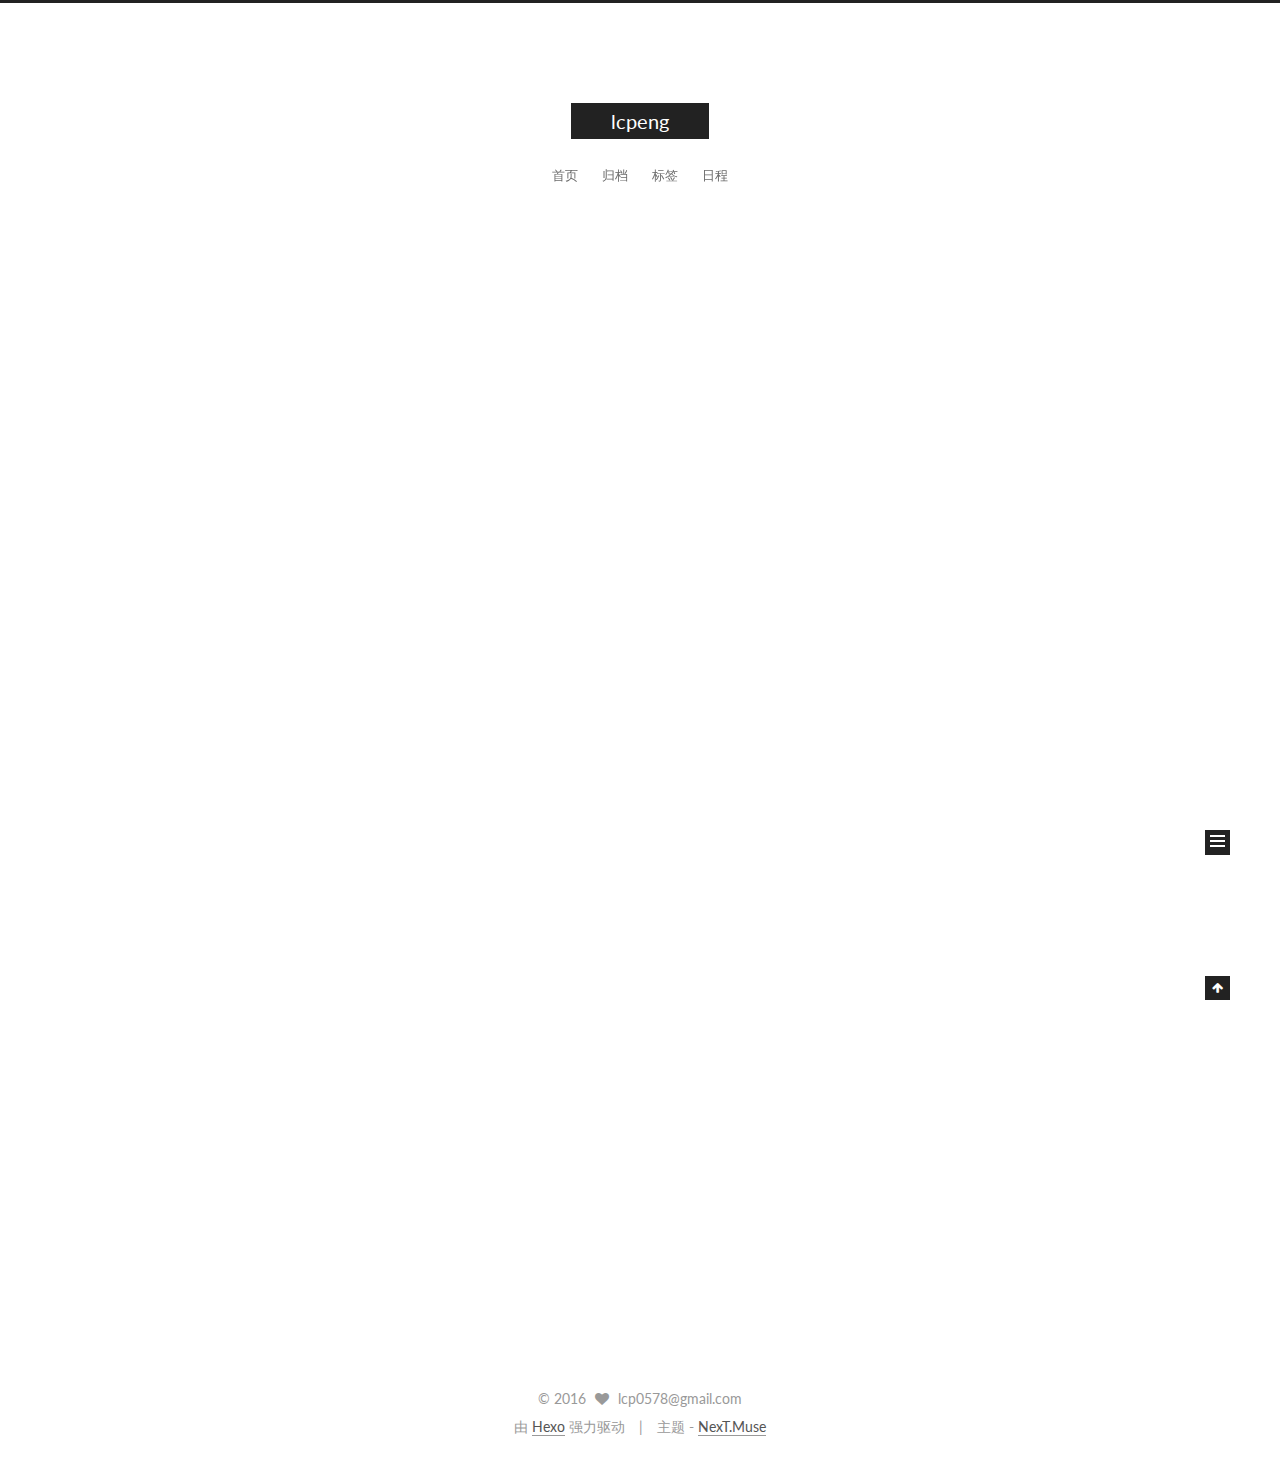
==== commit 2da2d0ef: "Site updated: 2016-10-27 10:34:49" ====
--- a/index.html
+++ b/index.html
@@ -85,11 +85,11 @@
 
 
 <meta property="og:type" content="website">
-<meta property="og:title" content="Hexo">
+<meta property="og:title" content="lcpeng">
 <meta property="og:url" content="http://yoursite.com/index.html">
-<meta property="og:site_name" content="Hexo">
+<meta property="og:site_name" content="lcpeng">
 <meta name="twitter:card" content="summary">
-<meta name="twitter:title" content="Hexo">
+<meta name="twitter:title" content="lcpeng">
 
 
 
@@ -102,7 +102,7 @@
     motion: true,
     duoshuo: {
       userId: '0',
-      author: 'Author'
+      author: '博主'
     }
   };
 </script>
@@ -113,10 +113,10 @@
   <link rel="canonical" href="http://yoursite.com/"/>
 
 
-  <title> Hexo </title>
+  <title> lcpeng </title>
 </head>
 
-<body itemscope itemtype="//schema.org/WebPage" lang="">
+<body itemscope itemtype="//schema.org/WebPage" lang="zh-Hans">
 
   
 
@@ -146,7 +146,7 @@
   <div class="custom-logo-site-title">
     <a href="/"  class="brand" rel="start">
       <span class="logo-line-before"><i></i></span>
-      <span class="site-title">Hexo</span>
+      <span class="site-title">lcpeng</span>
       <span class="logo-line-after"><i></i></span>
     </a>
   </div>
@@ -171,7 +171,7 @@
         <li class="menu-item menu-item-home">
           <a href="/" rel="section">
             
-            Startseite
+            首页
           </a>
         </li>
       
@@ -179,7 +179,7 @@
         <li class="menu-item menu-item-archives">
           <a href="/archives" rel="section">
             
-            Archiv
+            归档
           </a>
         </li>
       
@@ -187,7 +187,7 @@
         <li class="menu-item menu-item-tags">
           <a href="/tags" rel="section">
             
-            Tags
+            标签
           </a>
         </li>
       
@@ -195,7 +195,7 @@
         <li class="menu-item menu-item-schedule">
           <a href="/schedule" rel="section">
             
-            Schedule
+            日程
           </a>
         </li>
       
@@ -251,7 +251,7 @@
             <span class="post-meta-item-icon">
               <i class="fa fa-calendar-o"></i>
             </span>
-            <span class="post-meta-item-text">Veröffentlicht am</span>
+            <span class="post-meta-item-text">发表于</span>
             <time itemprop="dateCreated" datetime="2016-10-27T09:52:29+08:00" content="2016-10-27">
               2016-10-27
             </time>
@@ -353,15 +353,15 @@
         <div class="site-author motion-element" itemprop="author" itemscope itemtype="//schema.org/Person">
           <img class="site-author-image" itemprop="image"
                src="/images/avatar.gif"
-               alt="John Doe" />
-          <p class="site-author-name" itemprop="name">John Doe</p>
+               alt="lcp0578@gmail.com" />
+          <p class="site-author-name" itemprop="name">lcp0578@gmail.com</p>
           <p class="site-description motion-element" itemprop="description"></p>
         </div>
         <nav class="site-state motion-element">
           <div class="site-state-item site-state-posts">
             <a href="/archives">
               <span class="site-state-item-count">1</span>
-              <span class="site-state-item-name">Artikel</span>
+              <span class="site-state-item-name">日志</span>
             </a>
           </div>
 
@@ -404,15 +404,15 @@
   <span class="with-love">
     <i class="fa fa-heart"></i>
   </span>
-  <span class="author" itemprop="copyrightHolder">John Doe</span>
+  <span class="author" itemprop="copyrightHolder">lcp0578@gmail.com</span>
 </div>
 
 <div class="powered-by">
-  Erstellt mit  <a class="theme-link" href="https://hexo.io">Hexo</a>
+  由 <a class="theme-link" href="https://hexo.io">Hexo</a> 强力驱动
 </div>
 
 <div class="theme-info">
-  Theme -
+  主题 -
   <a class="theme-link" href="https://github.com/iissnan/hexo-theme-next">
     NexT.Muse
   </a>
--- a/css/main.css
+++ b/css/main.css
@@ -1563,7 +1563,7 @@
   width: 4px;
   height: 4px;
   border-radius: 50%;
-  background: #fcffff;
+  background: #3ef4fc;
 }
 .links-of-blogroll {
   font-size: 13px;
